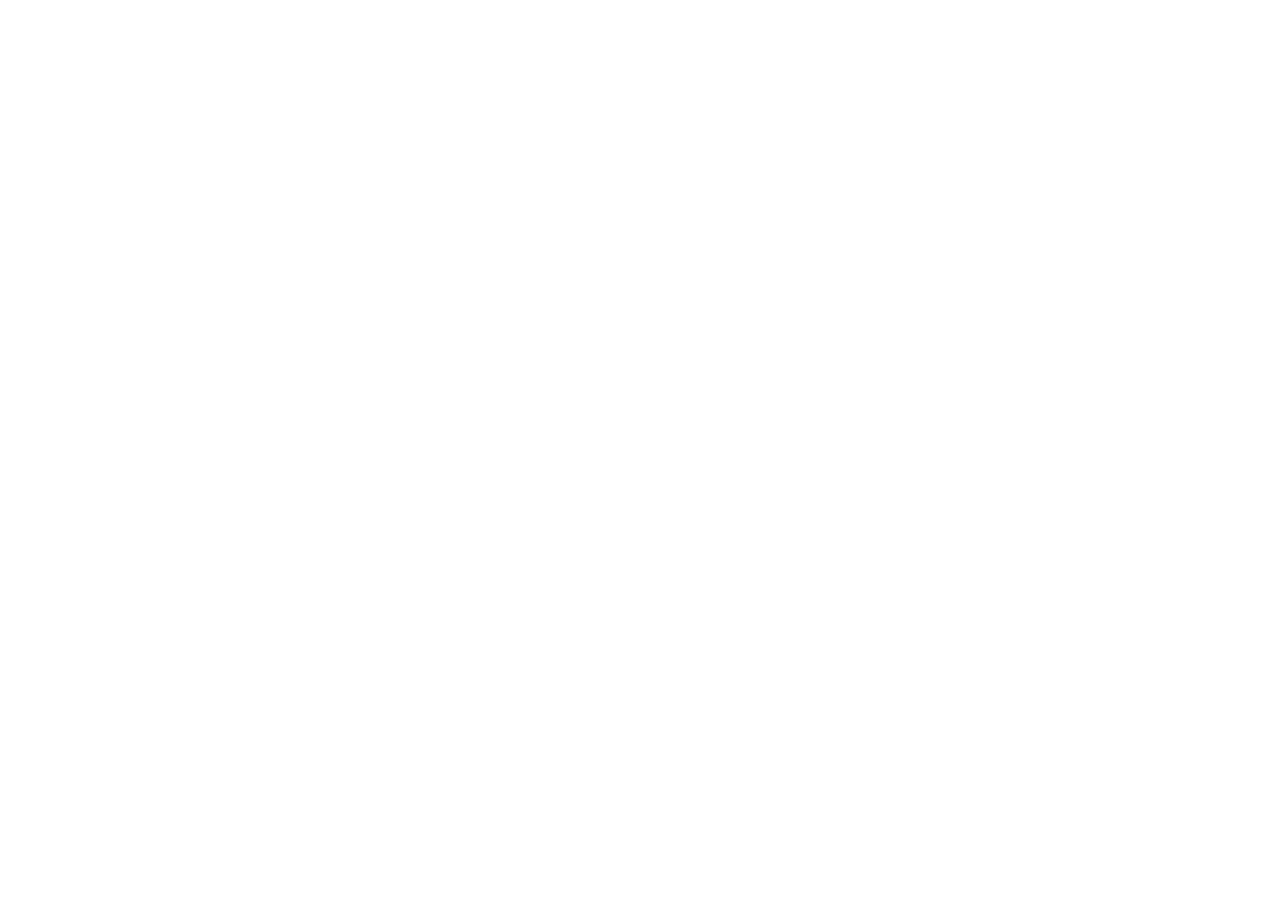
==== styleCheat/index.html @ d3be39a7 "style cheat sheet firstcomit" ====
<!DOCTYPE html>
<html lang="ja">
<head>
	<meta charset="UTF-8">
	<meta http-equiv="X-UA-Compatible" content="IE=edge">
	<meta name="viewport" content="width=device-width, initial-scale=1.0">
	<link rel="stylesheet" href="css/style.css">
	<title>CSS style cheat sheet</title>
</head>
<body>
	

	<script src="js/main.js"></script>
</body>
</html>
---- styleCheat/css/style.css ----
/* No CSS *//*# sourceMappingURL=style.css.map */
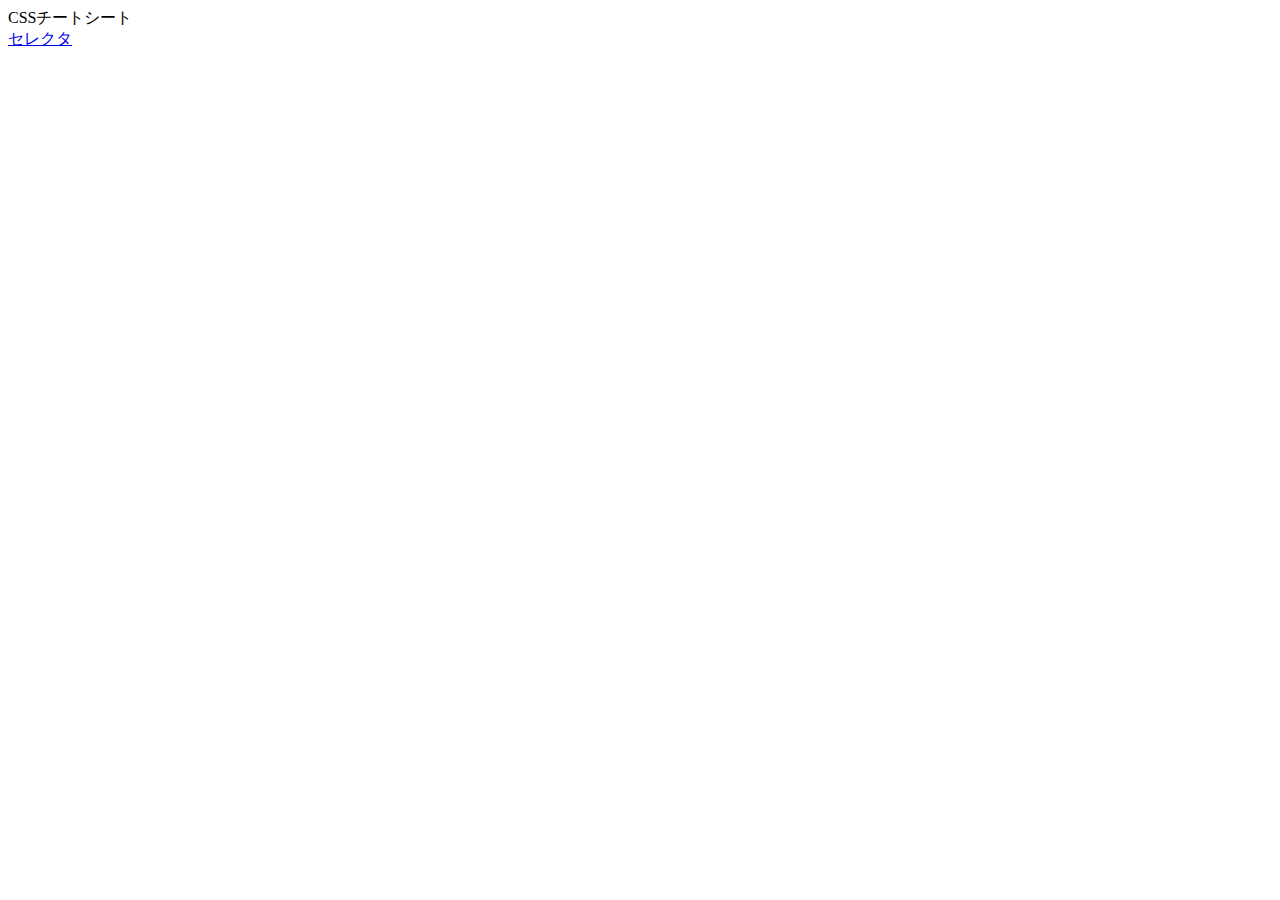
==== commit 483b3956: "test" ====
--- a/styleCheat/index.html
+++ b/styleCheat/index.html
@@ -8,7 +8,17 @@
 	<title>CSS style cheat sheet</title>
 </head>
 <body>
-	
+	<!-- ヘッダー -->
+	<header class="header">
+		<div class="header__logo">CSSチートシート</div>
+	</header>
+	<!-- /ヘッダー -->
+
+	<!-- 目次 -->
+	<div class="contents">
+		<a href="#">セレクタ</a>
+	</div>
+	<!-- /目次 -->
 
 	<script src="js/main.js"></script>
 </body>
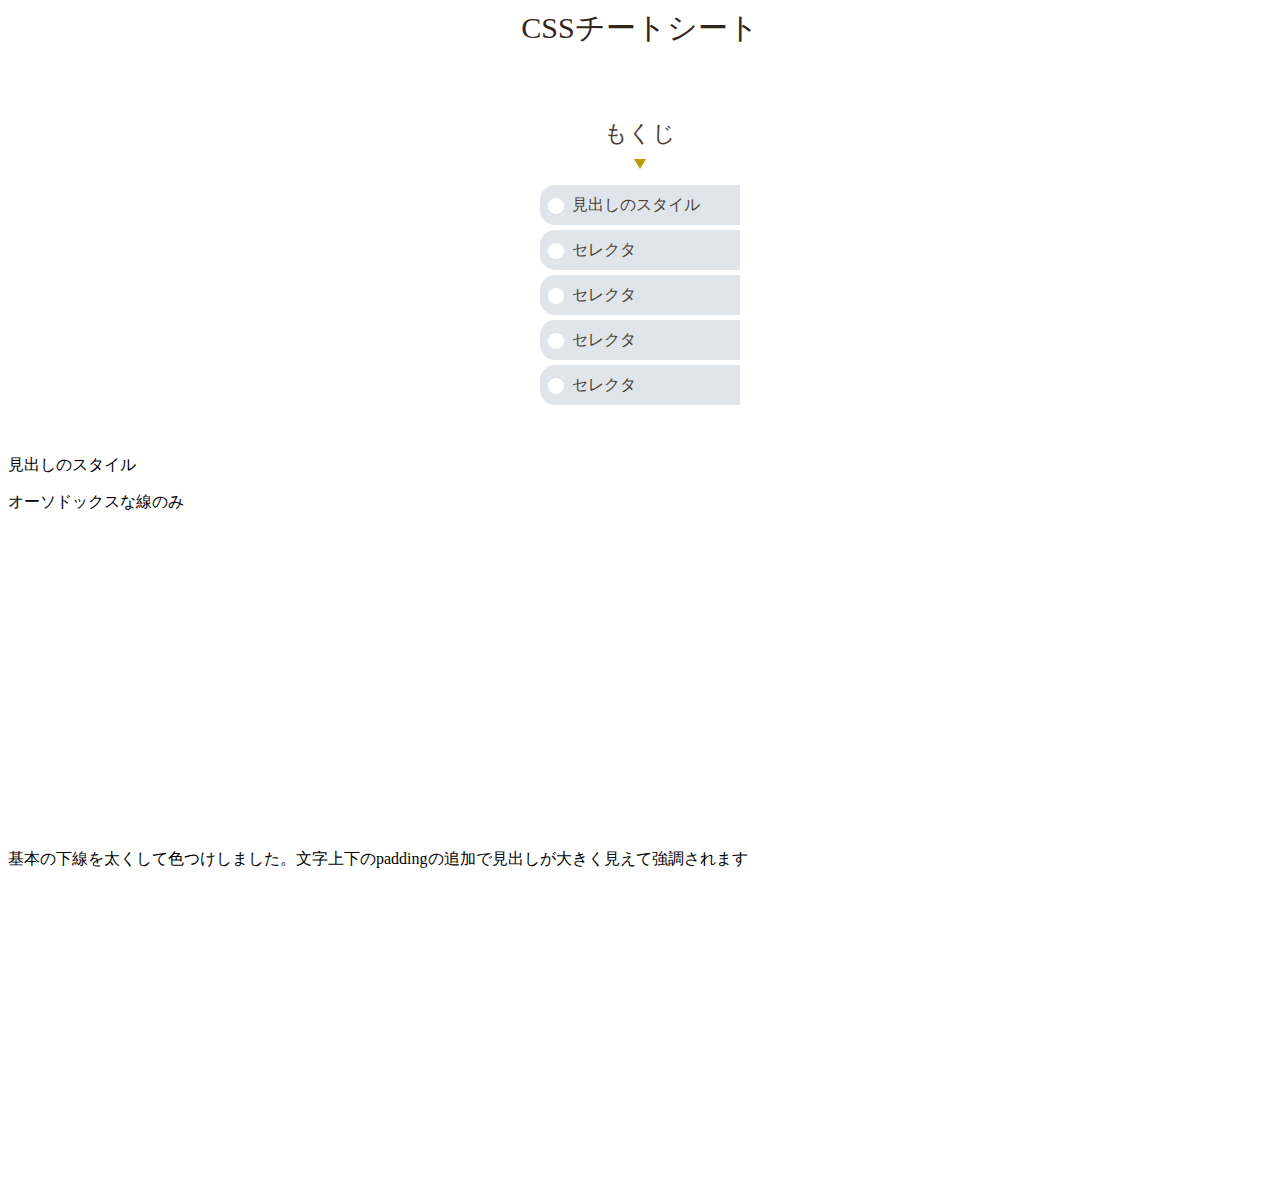
==== commit ef3e6ffa: "コードペンから2つ挿入" ====
--- a/styleCheat/index.html
+++ b/styleCheat/index.html
@@ -5,20 +5,47 @@
 	<meta http-equiv="X-UA-Compatible" content="IE=edge">
 	<meta name="viewport" content="width=device-width, initial-scale=1.0">
 	<link rel="stylesheet" href="css/style.css">
-	<title>CSS style cheat sheet</title>
+	<title>CSS チートシート</title>
 </head>
 <body>
 	<!-- ヘッダー -->
 	<header class="header">
-		<div class="header__logo">CSSチートシート</div>
+		<a href="#" class="header__logo">CSSチートシート</a>
 	</header>
 	<!-- /ヘッダー -->
 
 	<!-- 目次 -->
 	<div class="contents">
-		<a href="#">セレクタ</a>
+		<div class="contents__title">もくじ</div>
+		<ul class="contents__list">
+			<li><a href="#">見出しのスタイル</a></li>
+			<li><a href="#">セレクタ</a></li>
+			<li><a href="#">セレクタ</a></li>
+			<li><a href="#">セレクタ</a></li>
+			<li><a href="#">セレクタ</a></li>
+		</ul>
 	</div>
 	<!-- /目次 -->
+
+	<!-- 見出し -->
+	<div class="heading">見出しのスタイル</div>
+	<div class="heading__list">
+		<p>オーソドックスな線のみ</p>
+		<iframe height="300" style="width: 100%;" scrolling="no" title="" src="https://codepen.io/miltank-405/embed/ExXexey?default-tab=html%2Cresult" frameborder="no" loading="lazy" allowtransparency="true" allowfullscreen="true">
+			See the Pen <a href="https://codepen.io/miltank-405/pen/ExXexey">
+			</a> by Yoko Kamata (<a href="https://codepen.io/miltank-405">@miltank-405</a>)
+			on <a href="https://codepen.io">CodePen</a>.
+		</iframe>
+	</div>
+	<div class="heading__list">
+		<p>基本の下線を太くして色つけしました。文字上下のpaddingの追加で見出しが大きく見えて強調されます</p>
+		<iframe height="300" style="width: 100%;" scrolling="no" title="見出し2" src="https://codepen.io/miltank-405/embed/qBjLXej?default-tab=html%2Cresult" frameborder="no" loading="lazy" allowtransparency="true" allowfullscreen="true">
+			See the Pen <a href="https://codepen.io/miltank-405/pen/qBjLXej">
+			見出し2</a> by Yoko Kamata (<a href="https://codepen.io/miltank-405">@miltank-405</a>)
+			on <a href="https://codepen.io">CodePen</a>.
+		</iframe>
+	</div>
+
 
 	<script src="js/main.js"></script>
 </body>
--- a/styleCheat/css/style.css
+++ b/styleCheat/css/style.css
@@ -1 +1,108 @@
-/* No CSS *//*# sourceMappingURL=style.css.map */+@charset "UTF-8";
+/* ========================================
+	全体の設定
+======================================== */
+a {
+  text-decoration: none;
+  color: #4d4132;
+}
+
+ul {
+  list-style: none;
+}
+
+/* ========================================
+	.header, .header__logo
+	基本的にメニューは別にする予定
+======================================== */
+.header {
+  width: 100%;
+  height: 60px;
+  text-align: center;
+}
+
+.header__logo {
+  font-size: 30px;
+  padding: 10px;
+  color: #31271a;
+}
+
+/* ========================================
+	.contents
+	各項目の目次
+======================================== */
+.contents {
+  width: 200px;
+  margin: 50px auto;
+}
+
+.contents__title {
+  text-align: center;
+  font-size: 23px;
+  color: #4d4132;
+  position: relative;
+  padding-bottom: 20px;
+}
+
+.contents__title::after {
+  content: '';
+  position: absolute;
+  bottom: 0;
+  left: 50%;
+  -webkit-transform: translateX(-50%);
+          transform: translateX(-50%);
+  width: 0;
+  height: 0;
+  border-style: solid;
+  border-width: 10px 6px 0 6px;
+  border-color: #b99a00 rgba(0, 0, 0, 0) rgba(0, 0, 0, 0) rgba(0, 0, 0, 0);
+}
+
+.contents__list {
+  padding: 0;
+}
+
+.contents__list li {
+  position: relative;
+  padding: 0.5em 0.5em 0.5em 0.5em;
+  margin-bottom: 5px;
+  line-height: 1.5;
+  background: #dfe5eb;
+  vertical-align: middle;
+  color: #4d4132;
+  border-radius: 15px 0 0 15px;
+}
+
+.contents__list li::before {
+  display: inline-block;
+  vertical-align: middle;
+  content: '';
+  width: 1em;
+  height: 1em;
+  background: #fff;
+  border-radius: 50%;
+  margin-right: 8px;
+}
+
+/* ========================================
+	
+======================================== */
+/* ========================================
+	
+======================================== */
+/* ========================================
+	
+======================================== */
+/* ========================================
+	
+======================================== */
+/* ========================================
+	
+======================================== */
+/* ========================================
+	
+======================================== */
+/* ========================================
+	
+======================================== */
+/*# sourceMappingURL=style.css.map */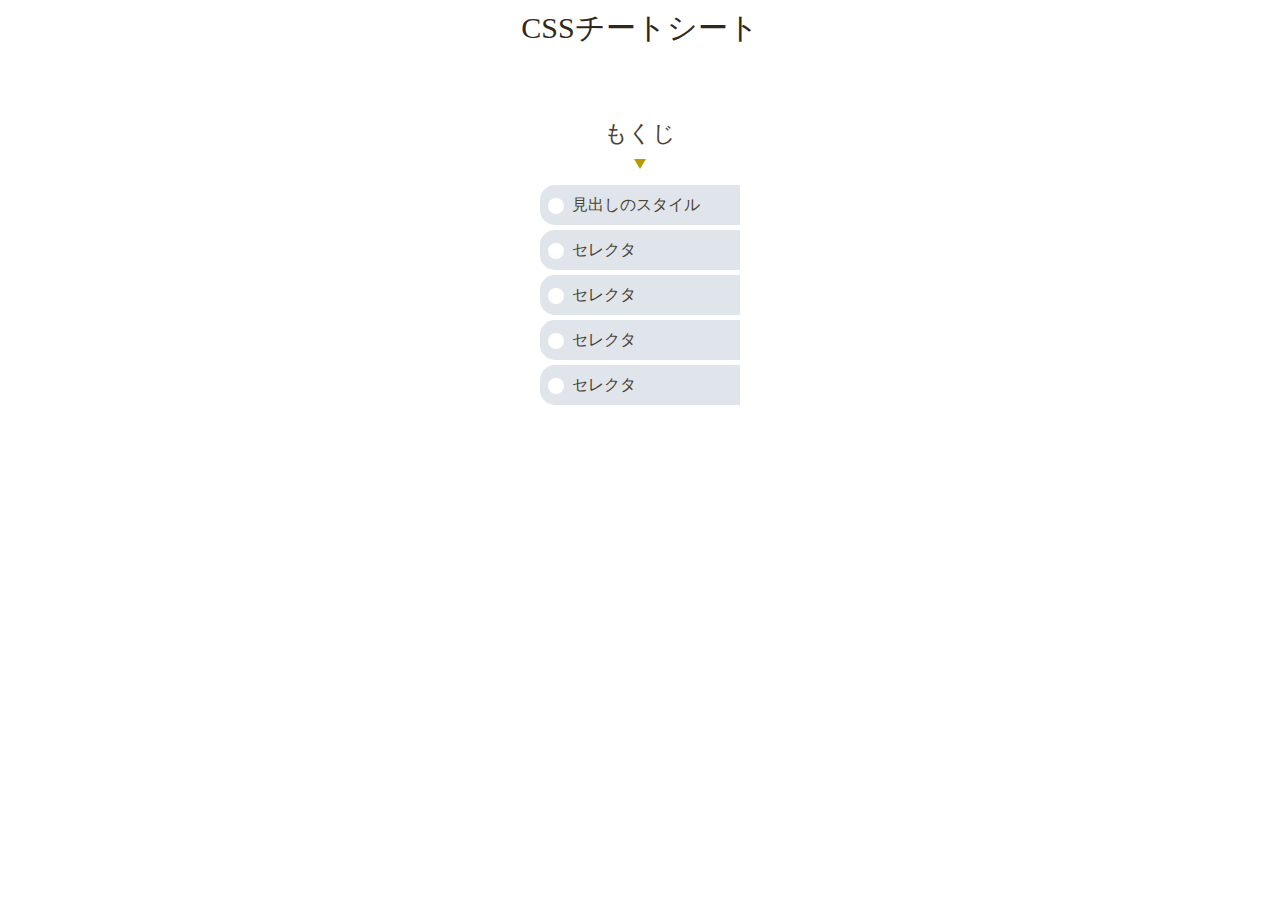
==== commit 528192b9: "内容変更" ====
--- a/styleCheat/index.html
+++ b/styleCheat/index.html
@@ -18,7 +18,7 @@
 	<div class="contents">
 		<div class="contents__title">もくじ</div>
 		<ul class="contents__list">
-			<li><a href="#">見出しのスタイル</a></li>
+			<li><a href="heading/heading.html">見出しのスタイル</a></li>
 			<li><a href="#">セレクタ</a></li>
 			<li><a href="#">セレクタ</a></li>
 			<li><a href="#">セレクタ</a></li>
@@ -27,24 +27,6 @@
 	</div>
 	<!-- /目次 -->
 
-	<!-- 見出し -->
-	<div class="heading">見出しのスタイル</div>
-	<div class="heading__list">
-		<p>オーソドックスな線のみ</p>
-		<iframe height="300" style="width: 100%;" scrolling="no" title="" src="https://codepen.io/miltank-405/embed/ExXexey?default-tab=html%2Cresult" frameborder="no" loading="lazy" allowtransparency="true" allowfullscreen="true">
-			See the Pen <a href="https://codepen.io/miltank-405/pen/ExXexey">
-			</a> by Yoko Kamata (<a href="https://codepen.io/miltank-405">@miltank-405</a>)
-			on <a href="https://codepen.io">CodePen</a>.
-		</iframe>
-	</div>
-	<div class="heading__list">
-		<p>基本の下線を太くして色つけしました。文字上下のpaddingの追加で見出しが大きく見えて強調されます</p>
-		<iframe height="300" style="width: 100%;" scrolling="no" title="見出し2" src="https://codepen.io/miltank-405/embed/qBjLXej?default-tab=html%2Cresult" frameborder="no" loading="lazy" allowtransparency="true" allowfullscreen="true">
-			See the Pen <a href="https://codepen.io/miltank-405/pen/qBjLXej">
-			見出し2</a> by Yoko Kamata (<a href="https://codepen.io/miltank-405">@miltank-405</a>)
-			on <a href="https://codepen.io">CodePen</a>.
-		</iframe>
-	</div>
 
 
 	<script src="js/main.js"></script>
